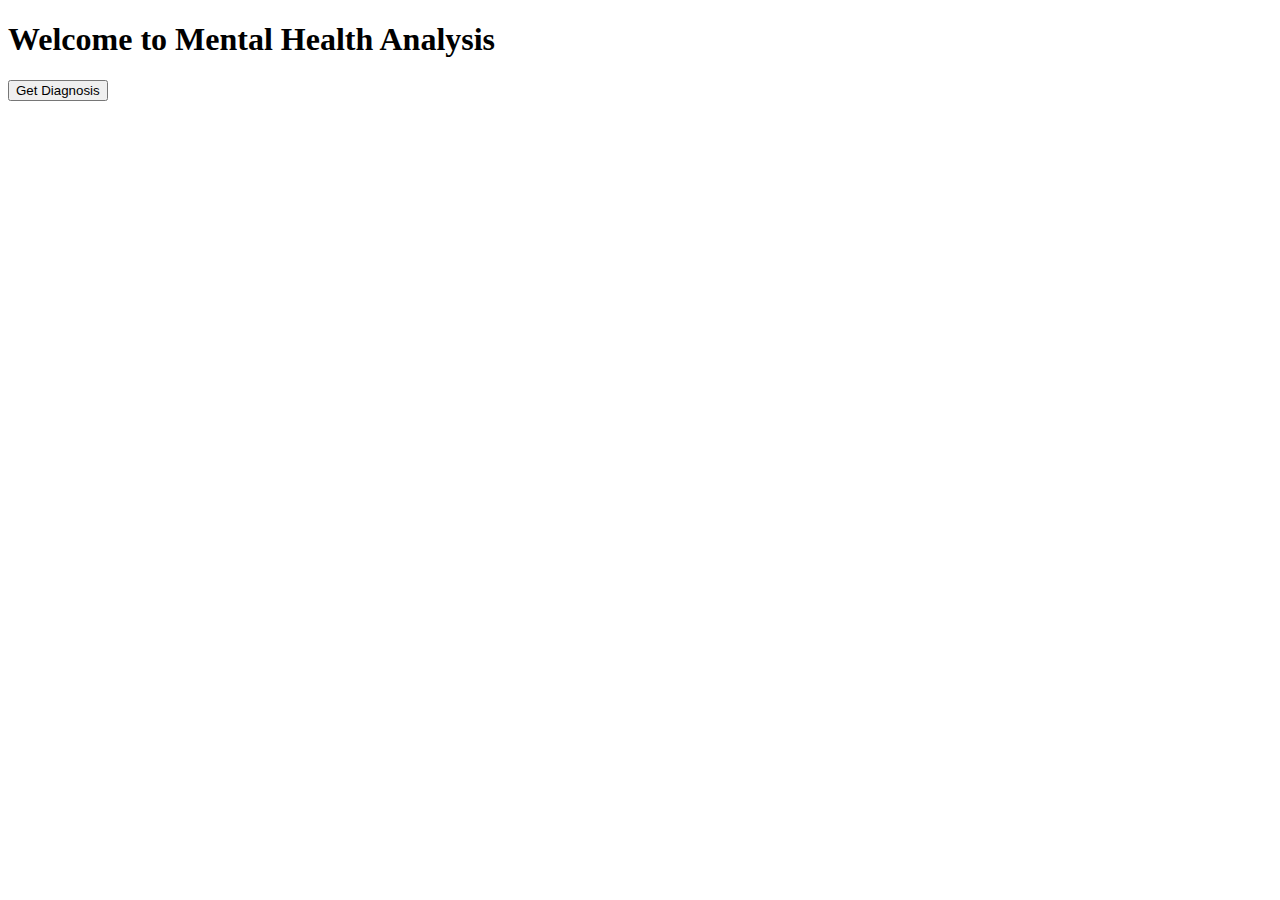
==== application/templates/index.html @ 57fe3706 "final changes" ====
<!DOCTYPE html>
<html lang="en">
<head>
    <meta charset="UTF-8">
    <meta name="viewport" content="width=device-width, initial-scale=1.0">
    <link rel="stylesheet" href="{{ url_for('static', filename='index.css') }}">
    <title>Mental Health Analysis</title>
</head>
<body>
    <div class="container">
        <h1>Welcome to Mental Health Analysis</h1>
        <button id="diagnosis-btn" onclick="redirectToHome()">Get Diagnosis</button>
    </div>
    <script>
        function redirectToHome() {
            window.location.href = "/home";
        }
    </script>
</body>
</html>
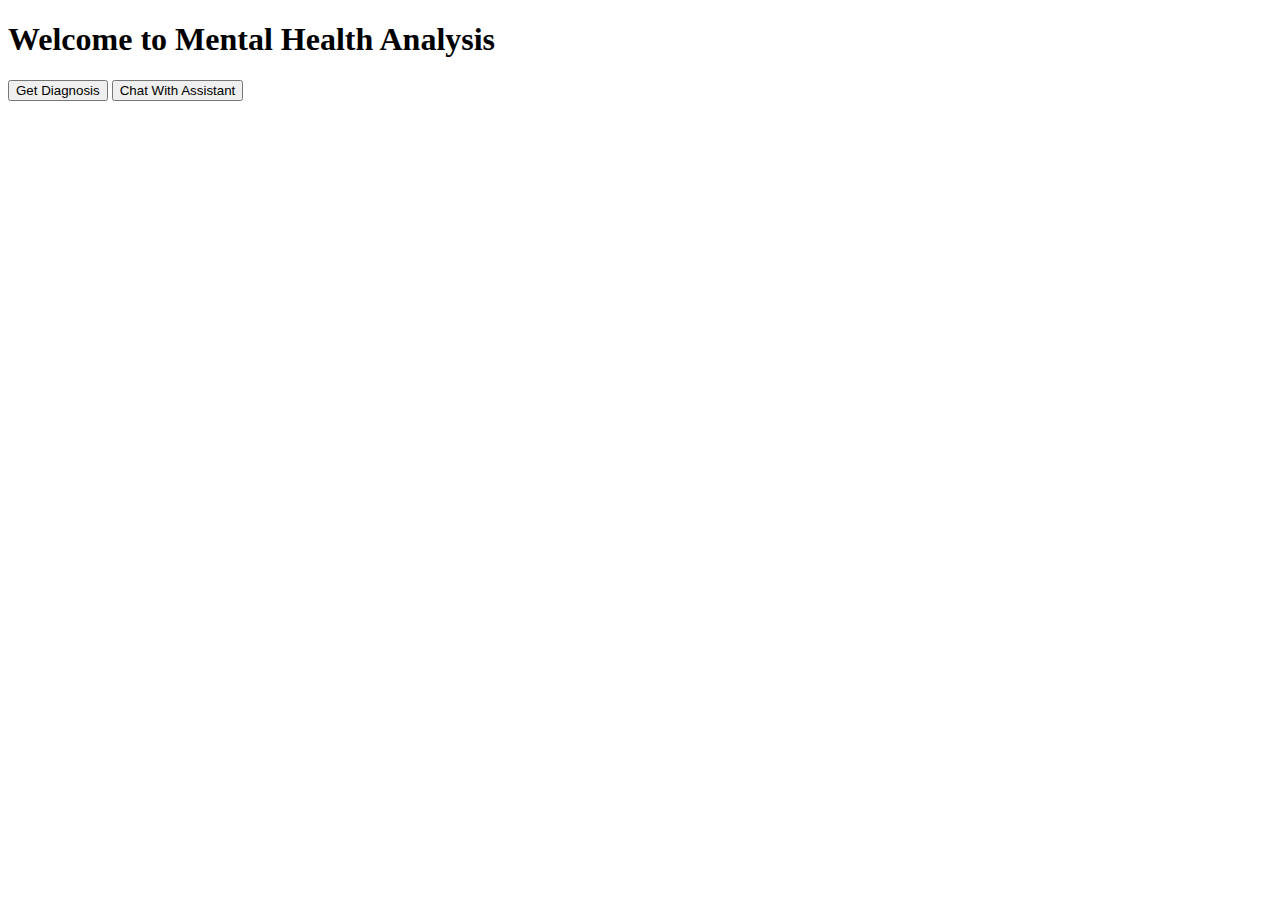
==== commit 268056d4: "btn added" ====
--- a/application/templates/index.html
+++ b/application/templates/index.html
@@ -10,11 +10,16 @@
     <div class="container">
         <h1>Welcome to Mental Health Analysis</h1>
         <button id="diagnosis-btn" onclick="redirectToHome()">Get Diagnosis</button>
+        <button id="assistant-btn" onclick="redirectToAssistant()">Chat With Assistant</button>
     </div>
     <script>
         function redirectToHome() {
             window.location.href = "/home";
         }
+
+        function redirectToAssistant() {
+            window.location.href = "/assistant.html";
+        }
     </script>
 </body>
-</html>+</html>
